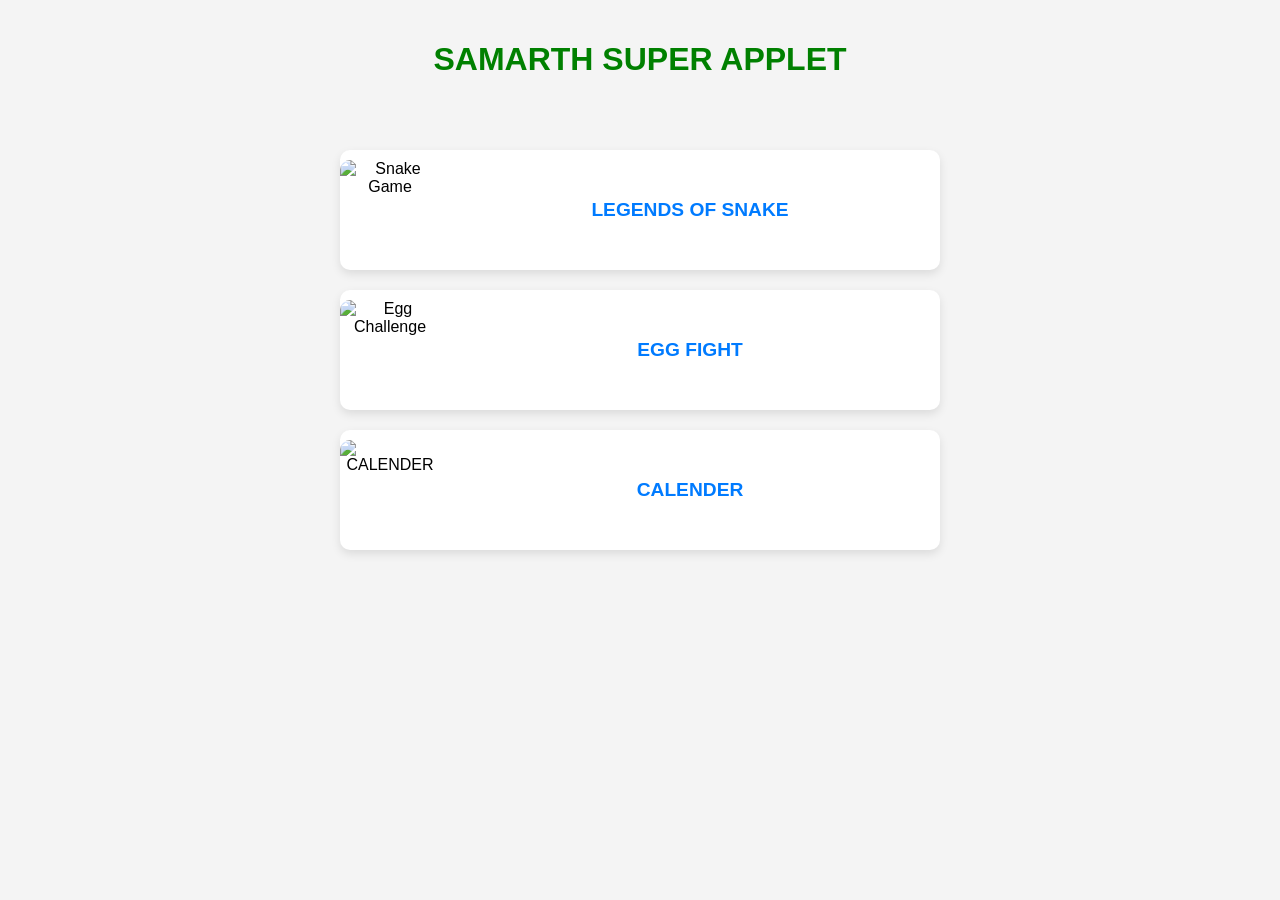
==== index.html @ a1827241 "Add files via upload" ====
<!DOCTYPE html>
<html lang="en">
<head>
    <meta charset="UTF-8">
    <meta name="viewport" content="width=device-width, initial-scale=1.0">
    <title>SUPER SS</title>
    <link rel="stylesheet" href="style.css">
</head>
<body>
    <header>
        <h1>SAMARTH SUPER APPLET</h1>
    </header>

    <div class="container">
        <div class="box" onclick="location.href='snake1.html'">
            <img src="https://shared.fastly.steamstatic.com/store_item_assets/steam/apps/544330/capsule_616x353.jpg?t=1729780821" alt="Snake Game">
            <div class="content">LEGENDS OF SNAKE</div>
        </div>
        <div class="box" onclick="location.href='egg2.html'">
            <img src="https://encrypted-tbn0.gstatic.com/images?q=tbn:ANd9GcSWzLwW0aq3Pn9iupJ20NaNkC2879teVTGK_Q&s" alt="Egg Challenge">
            <div class="content">EGG FIGHT</div>
        </div>
        <div class="box" onclick="location.href='notes3.html'">
            <img src="https://cms.cloudinary.vpsvc.com/image/upload/c_scale,dpr_auto,f_auto,q_auto:best,t_productPageHeroGalleryTransformation_v2,w_auto/India%20LOB/Calendars/Pocket%20Calendars/IN_Pocket-Calendars_Hero-image_01" alt="CALENDER">
            <div class="content">CALENDER</div>
        </div>
    </div>

</body>
</html>
---- style.css ----
h1{
    color: green;
}
body {
    font-family: 'Poppins', sans-serif;
    margin: 0;
    padding: 0;
    background-color: #f4f4f4;
    text-align: center;
}

/* Header Styling */
header {
    display: flex;
    flex-direction: column;
    align-items: center;
    padding: 20px;
}

/* Dragon Image */
.dragon {
    width: 150px;
    animation: float 2s infinite alternate ease-in-out;
}

/* Floating Animation */
@keyframes float {
    0% { transform: translateY(0px); }
    100% { transform: translateY(10px); }
}

/* Title Styling */
.title {
    color: gold;
    font-size: 2.5em;
    font-weight: bold;
    text-shadow: 2px 2px 8px rgba(0, 0, 0, 0.5);
    margin-top: -10px;
    animation: fadeIn 1.2s ease-out forwards;
}

/* Fade In Animation */
@keyframes fadeIn {
    0% { opacity: 0; transform: translateY(-10px); }
    100% { opacity: 1; transform: translateY(0); }
}

/* Box Container */
.container {
    display: flex;
    flex-direction: column;
    align-items: center;
    width: 100%;
    margin-top: 20px;
}

/* Individual Box */
.box {
    width: 90%;
    max-width: 600px;
    height: 120px;
    display: flex;
    align-items: center;
    background: white;
    box-shadow: 0px 4px 10px rgba(0, 0, 0, 0.1);
    border-radius: 10px;
    margin: 10px 0;
    cursor: pointer;
    transition: transform 0.3s ease-in-out, box-shadow 0.3s;
}

.box:hover {
    transform: scale(1.05);
    box-shadow: 0px 6px 20px rgba(0, 0, 0, 0.2);
}

/* Image Styling */
.box img {
    width: 100px;
    height: 100px;
    object-fit: cover;
    border-top-left-radius: 10px;
    border-bottom-left-radius: 10px;
}

/* Clickable Content */
.content {
    flex: 1;
    text-align: center;
    font-size: 1.2em;
    font-weight: bold;
    color: #007bff;
    padding: 10px;
}

/* Responsive Design */
@media (max-width: 600px) {
    .title {
        font-size: 2em;
    }
    .dragon {
        width: 120px;
    }
    .box {
        height: 100px;
    }
    .box img {
        width: 80px;
        height: 80px;
    }
    .content {
        font-size: 1em;
    }
}
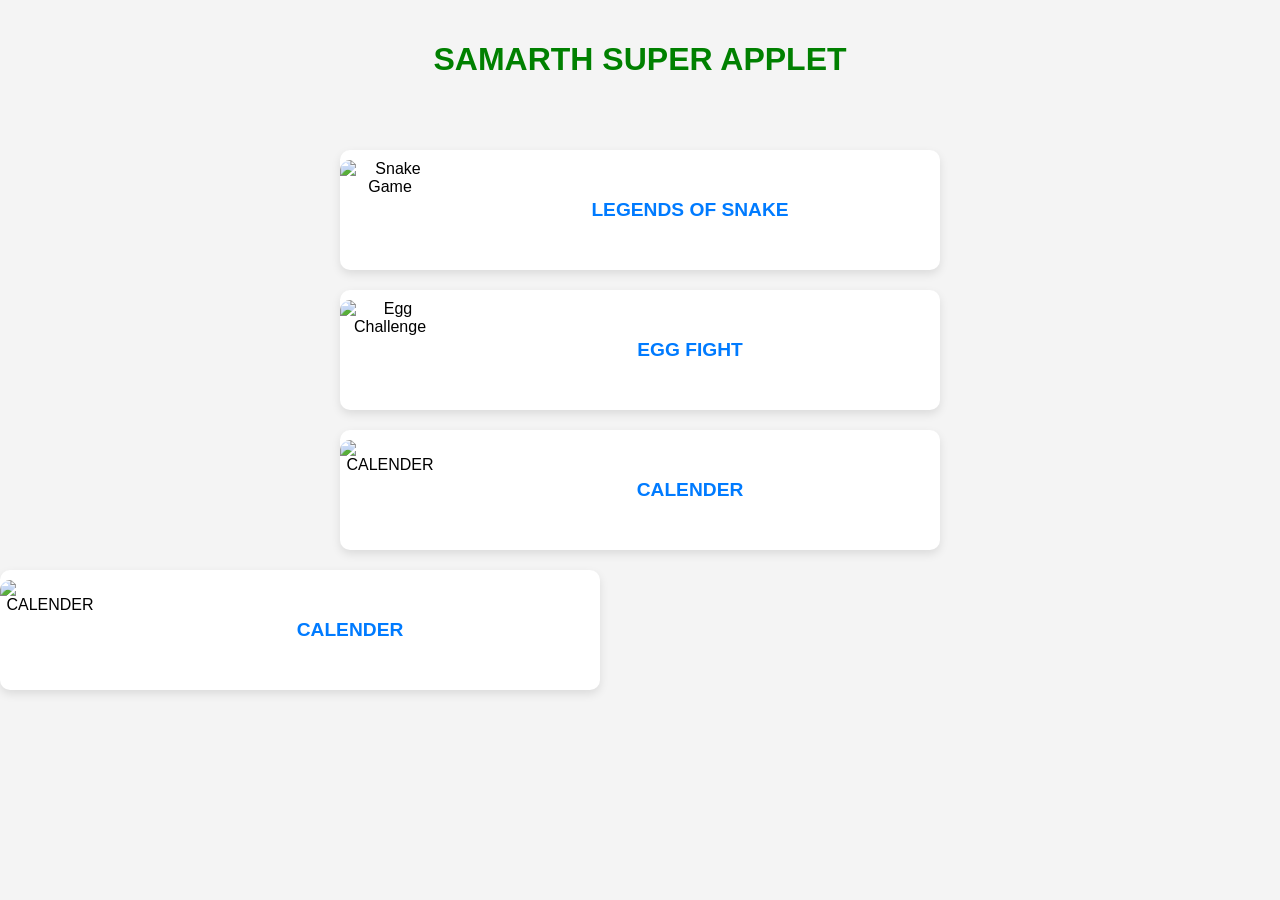
==== commit 26aebe8f: "Update index.html" ====
--- a/index.html
+++ b/index.html
@@ -1,6 +1,15 @@
 <!DOCTYPE html>
 <html lang="en">
 <head>
+    <!-- Google tag (gtag.js) -->
+<script async src="https://www.googletagmanager.com/gtag/js?id=G-Q2LLY24W1X"></script>
+<script>
+  window.dataLayer = window.dataLayer || [];
+  function gtag(){dataLayer.push(arguments);}
+  gtag('js', new Date());
+
+  gtag('config', 'G-Q2LLY24W1X');
+</script>
     <meta charset="UTF-8">
     <meta name="viewport" content="width=device-width, initial-scale=1.0">
     <title>SUPER SS</title>
@@ -25,6 +34,10 @@
             <div class="content">CALENDER</div>
         </div>
     </div>
-
+          <div class="box" onclick="location.href='study4.html'">
+            <img src="https://cms.cloudinary.vpsvc.com/image/upload/c_scale,dpr_auto,f_auto,q_auto:best,t_productPageHeroGalleryTransformation_v2,w_auto/India%20LOB/Calendars/Pocket%20Calendars/IN_Pocket-Calendars_Hero-image_01" alt="CALENDER">
+            <div class="content">CALENDER</div>
+        </div>
+    </div>
 </body>
 </html>
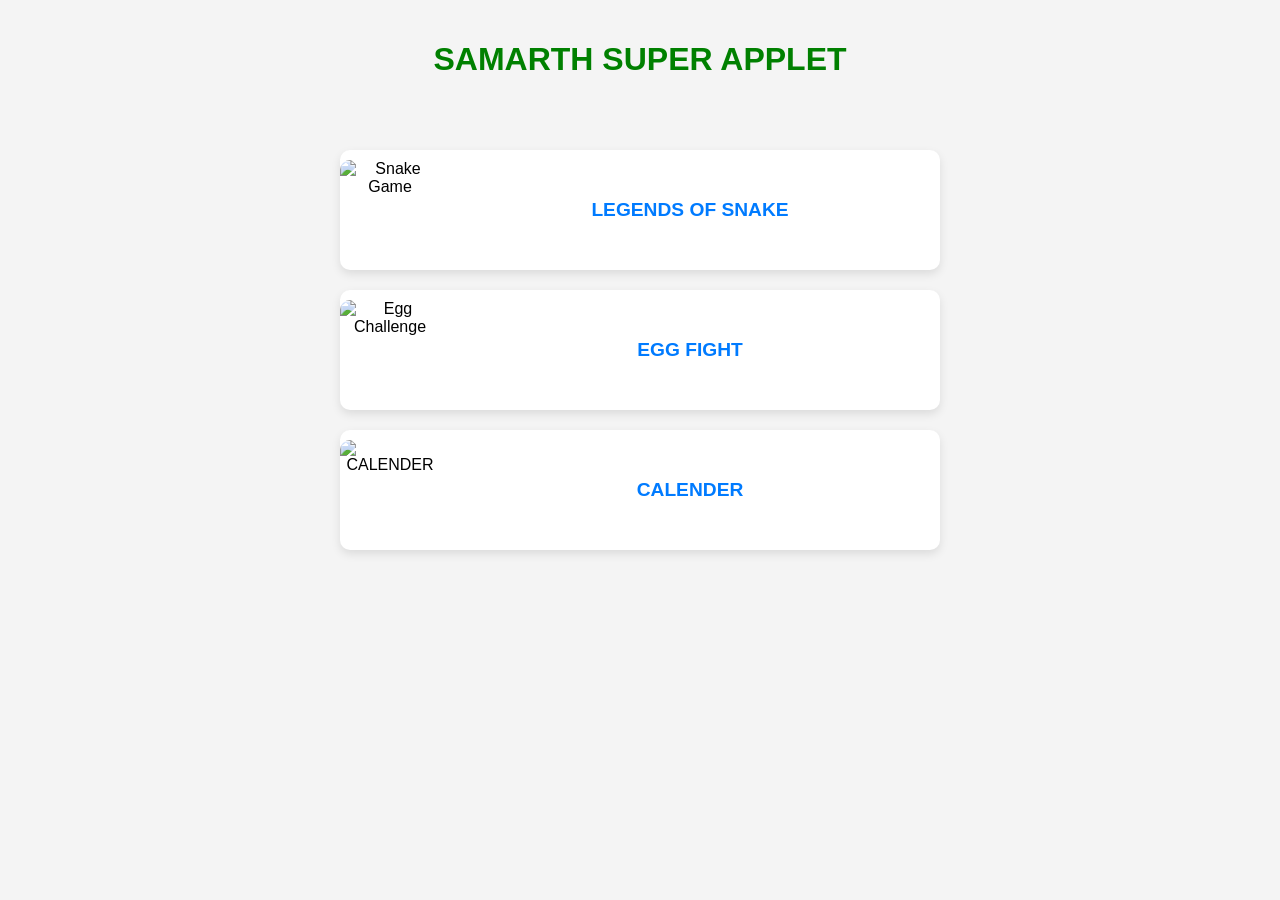
==== commit 95acf094: "Update index.html" ====
--- a/index.html
+++ b/index.html
@@ -33,11 +33,6 @@
             <img src="https://cms.cloudinary.vpsvc.com/image/upload/c_scale,dpr_auto,f_auto,q_auto:best,t_productPageHeroGalleryTransformation_v2,w_auto/India%20LOB/Calendars/Pocket%20Calendars/IN_Pocket-Calendars_Hero-image_01" alt="CALENDER">
             <div class="content">CALENDER</div>
         </div>
-    </div>
-          <div class="box" onclick="location.href='study4.html'">
-            <img src="https://cms.cloudinary.vpsvc.com/image/upload/c_scale,dpr_auto,f_auto,q_auto:best,t_productPageHeroGalleryTransformation_v2,w_auto/India%20LOB/Calendars/Pocket%20Calendars/IN_Pocket-Calendars_Hero-image_01" alt="CALENDER">
-            <div class="content">CALENDER</div>
-        </div>
-    </div>
+   
 </body>
 </html>
